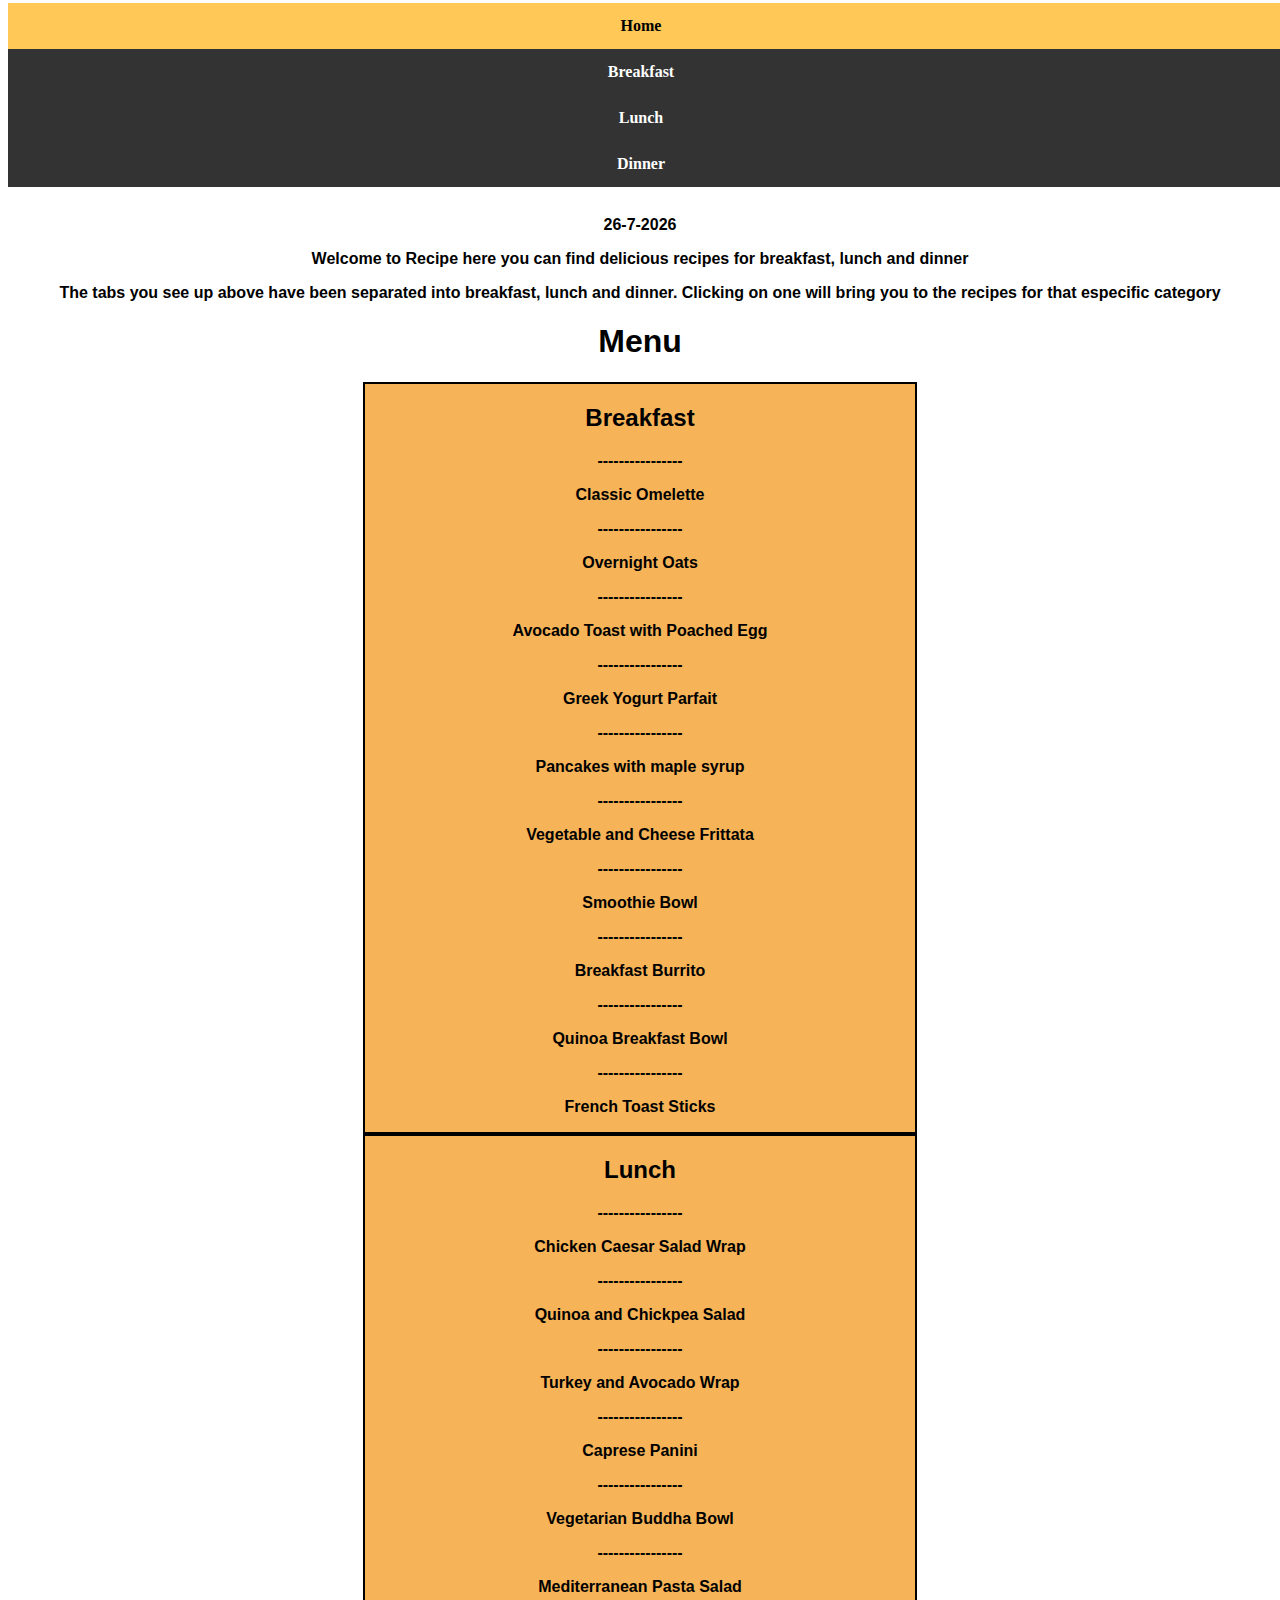
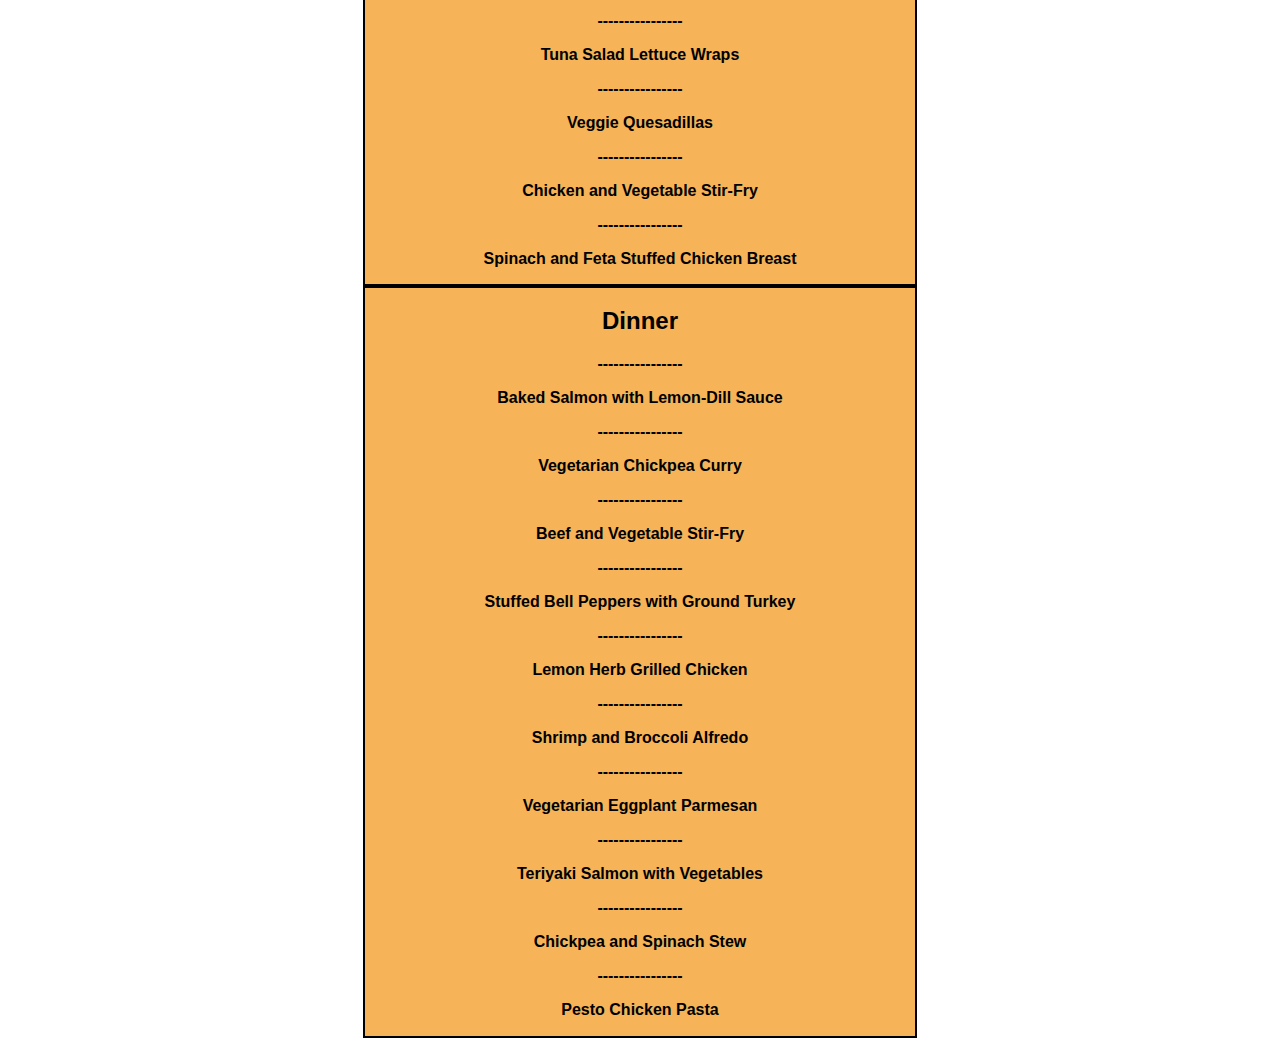
==== index.html @ c22e7efb "changed reci[e tp index" ====
<!DOCTYPE HTML>
<html>
  <head>
    <link rel="icon" href="https://cdn.gencraft.com/prod/user/c871c634-47cc-4e9b-a76c-8ef4c77a6653/72bee1c6-8834-41c7-b894-6a29e623dc88/image/image0_0.jpg?Expires=1703082911&Signature=mgxxcHY~qfJZuuWV8OUhenjEKKqyZKMeItc0A5LJzJIWuqRGglHn5nprzJNOhURoAl4RjL-smuxyuZPULsdkxlANGiNbldVVz~R9uHLpwq9hZ9hLFhBHnCkjmy3rzbFk9JWGrYk8gO4BjAN4b1YD6rHeVkWOBw~RU5L-nUScjlVZ4M4sEFBQOkwkcFOPUV0aA41MwgiFk2OXElnHlCDwweZq6EWn42L-fhX~~QnWKOrTTbpsO8NQWholS2Uw9tizxGGI3CLTfP4i~7nRWJ~tGfcXVgoA9YMqxd8eUEmrc4pMXBzZ2~Gdj6hwg2nxspmCvZGShGEa~j~MF~aSDvoUpQ__&Key-Pair-Id=K3RDDB1TZ8BHT8">
    <title>Keefe Recipe</title>
    <link href="css/recipe.css" rel="stylesheet">
    <script src="JavaScript/recipe.js"> </script>
  </head>

  <body>
    <div class="everything">
      <ul class="uList topnav a">
        <li class="option"><a class="active" href="recipe.html">Home</a></li>
        <li class="option"><a href="breakfast.html">Breakfast</a></li>
        <li class="option"><a href="lunch.html">Lunch</a></li>
        <li class="option"><a href="dinner.html">Dinner</a></li>
      </ul>
      <img  class="newTite bronco" src="images/bronco.png" width="150">

      <p id="date"></p> 
      <h1 class="h111">Home</h1>

      <p> Welcome to Recipe here you can find delicious recipes for breakfast, lunch and dinner</p>
      <p>The tabs you see up above have been separated into breakfast, lunch and dinner. Clicking on one will bring you to the recipes for that especific category</p>
      <h1>Menu</h1>
      <div  class="breakBox2" id="breakfast">
        <h2>Breakfast</h2>
        <p>----------------</p>
        <p>Classic Omelette</p>
        <p>----------------</p>
        <p>Overnight Oats</p>
        <p>----------------</p>
        <p>Avocado Toast with Poached Egg</p>
        <p>----------------</p>
        <p>Greek Yogurt Parfait</p>
        <p>----------------</p>
        <p>Pancakes with maple syrup</p>
        <p>----------------</p>
        <p>Vegetable and Cheese Frittata</p>
        <p>----------------</p>
        <p>Smoothie Bowl</p>
        <p>----------------</p>
        <p>Breakfast Burrito</p>
        <p>----------------</p>
        <p>Quinoa Breakfast Bowl</p>
        <p>----------------</p>
        <p>French Toast Sticks</p>
      </div>

      <div  class="breakBox2" id="lunchpos" >
        <h2>Lunch</h2>
        <p>----------------</p>
        <p>Chicken Caesar Salad Wrap</p>
        <p>----------------</p>
        <p>Quinoa and Chickpea Salad</p>
        <p>----------------</p>
        <p>Turkey and Avocado Wrap</p>
        <p>----------------</p>
        <p>Caprese Panini</p>
        <p>----------------</p>
        <p>Vegetarian Buddha Bowl</p>
        <p>----------------</p>
        <p>Mediterranean Pasta Salad</p>
        <p>----------------</p>
        <p>Tuna Salad Lettuce Wraps</p>
        <p>----------------</p>
        <p>Veggie Quesadillas</p>
        <p>----------------</p>
        <p>Chicken and Vegetable Stir-Fry</p>
        <p>----------------</p>
        <p>Spinach and Feta Stuffed Chicken Breast</p>
      </div>
      <div  class="breakBox2 divheight" id="dinner">
        <h2>Dinner</h2>
        <p>----------------</p>
        <p>Baked Salmon with Lemon-Dill Sauce</p>
        <p>----------------</p>
        <p>Vegetarian Chickpea Curry</p>
        <p>----------------</p>
        <p>Beef and Vegetable Stir-Fry</p>
        <p>----------------</p>
        <p>Stuffed Bell Peppers with Ground Turkey</p>
        <p>----------------</p>
        <p>Lemon Herb Grilled Chicken</p>
        <p>----------------</p>
        <p>Shrimp and Broccoli Alfredo</p>
        <p>----------------</p>
        <p>Vegetarian Eggplant Parmesan</p>
        <p>----------------</p>
        <p>Teriyaki Salmon with Vegetables</p>
        <p>----------------</p>
        <p>Chickpea and Spinach Stew</p>
        <p>----------------</p>
        <p>Pesto Chicken Pasta</p>
      </div>  
    </div>
    <button id="myBtn" onclick="topFunction()"> Top </button>
    <br>
    <br>
  </body>
</html>
---- css/recipe.css ----
h1, h2, h3, p{
  text-align: center;
  font-family: Arial, Helvetica, sans-serif;
}

img {
margin:auto;
display: block;
}
.dropDownFollow
{
  position: fixed;
  top: 54px;
  left: 8px;
}

.newTite{
  position: fixed;
  margin-left: 1650px;
  z-index: 100000;
}
.logoRelative
{
  position: relative;
  top: 110px;
}
.bronco
{
  position: relative;
  top: 200px;
}
.everything 
{
  height: 990px;
  position: relative;
  top: -150px;
}
.everythingLunch
{
  height: 6630px;
  position: relative;
  top: -110px;
}
.everythingBreakfast
{
  height: 6430px;
  position: relative;
  top: -110px;
}
.everythingDinner
{
  height: 6060px;
  position: relative;
  top: -110px;
}
.uList {
  list-style-type: none;
  margin: 0;
  padding: 0;
  overflow: hidden;
  background-color: #333;
  position: fixed;
  top: 3px;
  z-index: 100000;
}

.option {
  float: left;
  border-right:1px solid #bbb;
}

li:last-child {
  border-right: none;
}

ul, ol {
  display: table;
  margin: 0 auto;
}

li {
  font-weight: bold;
}

.button-42:hover {
  box-shadow: rgba(253, 76, 0, 0.5) 0 3px 8px;
}
li a {
  display: block;
  color: white;
  text-align: center;
  padding: 14px 16px;
  text-decoration: none;
}

li a:hover:not(.active) {
  background-color: #111113;
}

.active {
  background-color: #FFC857;
  color: black;
}

.breakBox {
  width:650px;
  display: block;
  margin: auto;
  background-color: #F6B357;
  border: 2px solid black;
}
.breakBox2 {
  width:550px;
  display: block;
  margin: auto;
  background-color: #F6B357;
  border: 2px solid black;
}
#breakfast 
{
  position: relative;
  left: -560px;
}
#lunchpos 
{
  position: relative;
  top: -752px;
}
#dinner 
{
  position: relative;
  top: -1503px;
  left: 560px;
}
.divheight
{
  height: 748px;
}

p {
  font-weight: bold;
}

#myBtn {
  display: none; /* Hidden by default */
  position: fixed; /* Fixed/sticky position */
  bottom: 20px; /* Place the button at the bottom of the page */
  right: 30px; /* Place the button 30px from the right */
  z-index: 99; /* Make sure it does not overlap */
  border: 2px  solid black; /* Remove borders */
  outline: none; /* Remove outline */
  background-color: red; /* Set a background color */
  color: white; /* Text color */
  cursor: pointer; /* Add a mouse pointer on hover */
  padding: 15px; /* Some padding */
  border-radius: 10px; /* Rounded corners */
  font-size: 18px; /* Increase font size */
  transition: ease-out 200ms;
}

#myBtn:hover {
  background-color: #C80001; /* Add a dark red background on hover */
  transform: translateY(-20%);
}
#mealChoice2
{
  top: 20px;
  left: 96px;
  background-color: initial;
  background-image: linear-gradient(-180deg, #FF7E31, #F6B357);
  border-radius: 6px;
  box-shadow: rgba(0, 0, 0, 0.1) 0 2px 4px;
  color: #FFFFFF;
  cursor: pointer;
  display: inline-block;
  font-size: 15px;
  font-family: Inter,-apple-system,system-ui,Roboto,"Helvetica Neue",Arial,sans-serif;
  height: 20px;
  line-height: 20px;
  outline: 0;
  overflow: hidden;
  padding: 0 10px;
  pointer-events: auto;
  position: relative;
  text-align: center;
  touch-action: manipulation;
  user-select: none;
  -webkit-user-select: none;
  vertical-align: top;
  white-space: nowrap;
  width: 100px;
  z-index: 9;
  border: 0;
  transition: box-shadow .2s;
}
#mealChoice3
{
  top: 20px;
  left: 100px;
  background-color: initial;
  background-image: linear-gradient(-180deg, #FF7E31, #F6B357);
  border-radius: 6px;
  box-shadow: rgba(0, 0, 0, 0.1) 0 2px 4px;
  color: #FFFFFF;
  cursor: pointer;
  display: inline-block;
  font-size: 15px;
  font-family: Inter,-apple-system,system-ui,Roboto,"Helvetica Neue",Arial,sans-serif;
  height: 20px;
  line-height: 20px;
  outline: 0;
  overflow: hidden;
  padding: 0 10px;
  pointer-events: auto;
  position: relative;
  text-align: center;
  touch-action: manipulation;
  user-select: none;
  -webkit-user-select: none;
  vertical-align: top;
  white-space: nowrap;
  width: 100px;
  z-index: 9;
  border: 0;
  transition: box-shadow .2s;
}
#mealChoice
{
  position: fixed;
  top: 20px;
  left: 55px;
  background-color: initial;
  background-image: linear-gradient(-180deg, #FF7E31, #F6B357);
  border-radius: 6px;
  box-shadow: rgba(0, 0, 0, 0.1) 0 2px 4px;
  color: #FFFFFF;
  cursor: pointer;
  display: inline-block;
  font-size: 15px;
  font-family: Inter,-apple-system,system-ui,Roboto,"Helvetica Neue",Arial,sans-serif;
  height: 20px;
  line-height: 20px;
  outline: 0;
  overflow: hidden;
  padding: 0 10px;
  pointer-events: auto;
  position: relative;
  text-align: center;
  touch-action: manipulation;
  user-select: none;
  -webkit-user-select: none;
  vertical-align: top;
  white-space: nowrap;
  width: 100px;
  z-index: 9;
  border: 0;
  transition: box-shadow .2s;
}
#Recipes
{
  position: fixed;
  top: 75px;
  left: 7px;
}@media screen and (max-width: 1775px){
  .logoRelative{
    display: none;
  }
  .bronco 
    {
      position: relative;
      top: 150px;
      left: -130px;
    }
  #breakfast, #lunchpos, #dinner 
  {
    position: relative;
    left: 0px;
    right: 0px;
    top: 0px;
    bottom: 0px;
  }
  .topnav a, li, ul{
    float: none;
    width: 100%;
    
  }
  .everything 
  {
    top: 0px;
  }
  img{
    width: 200px;
  }
  .h111{
    display: none;
  }
  a
  {
    margin-left: -23px;
  }

  .everythingBreakfast, .everythingLunch, .everythingDinner
  {
    margin-top: 300px;
  }
  .dropDownFollow, #Recipes
  {
    margin-top: 140px;
  }
}
#mealChoice, #mealChoice2, #mealChoice3{
  top: 20px;
}
@media screen and (max-width: 1736px)
{
  .bronco 
    {
      position: relative;
      top: 150px;
      left: -300px;
    }
}
@media screen and (max-width: 1576px)
{
  .bronco 
    {
      position: relative;
      top: 150px;
      left: -400px;
    }
}
@media screen and (max-width: 1526px)
{
  .bronco 
    {
      display: none;
    }
}
@media screen and (max-width: 1526px)
{
  .everything
    {
      top: 200px;
    }

}
@media screen and (max-width: 1526px)
{
  .everything
    {
      top: 200px;
    }

}
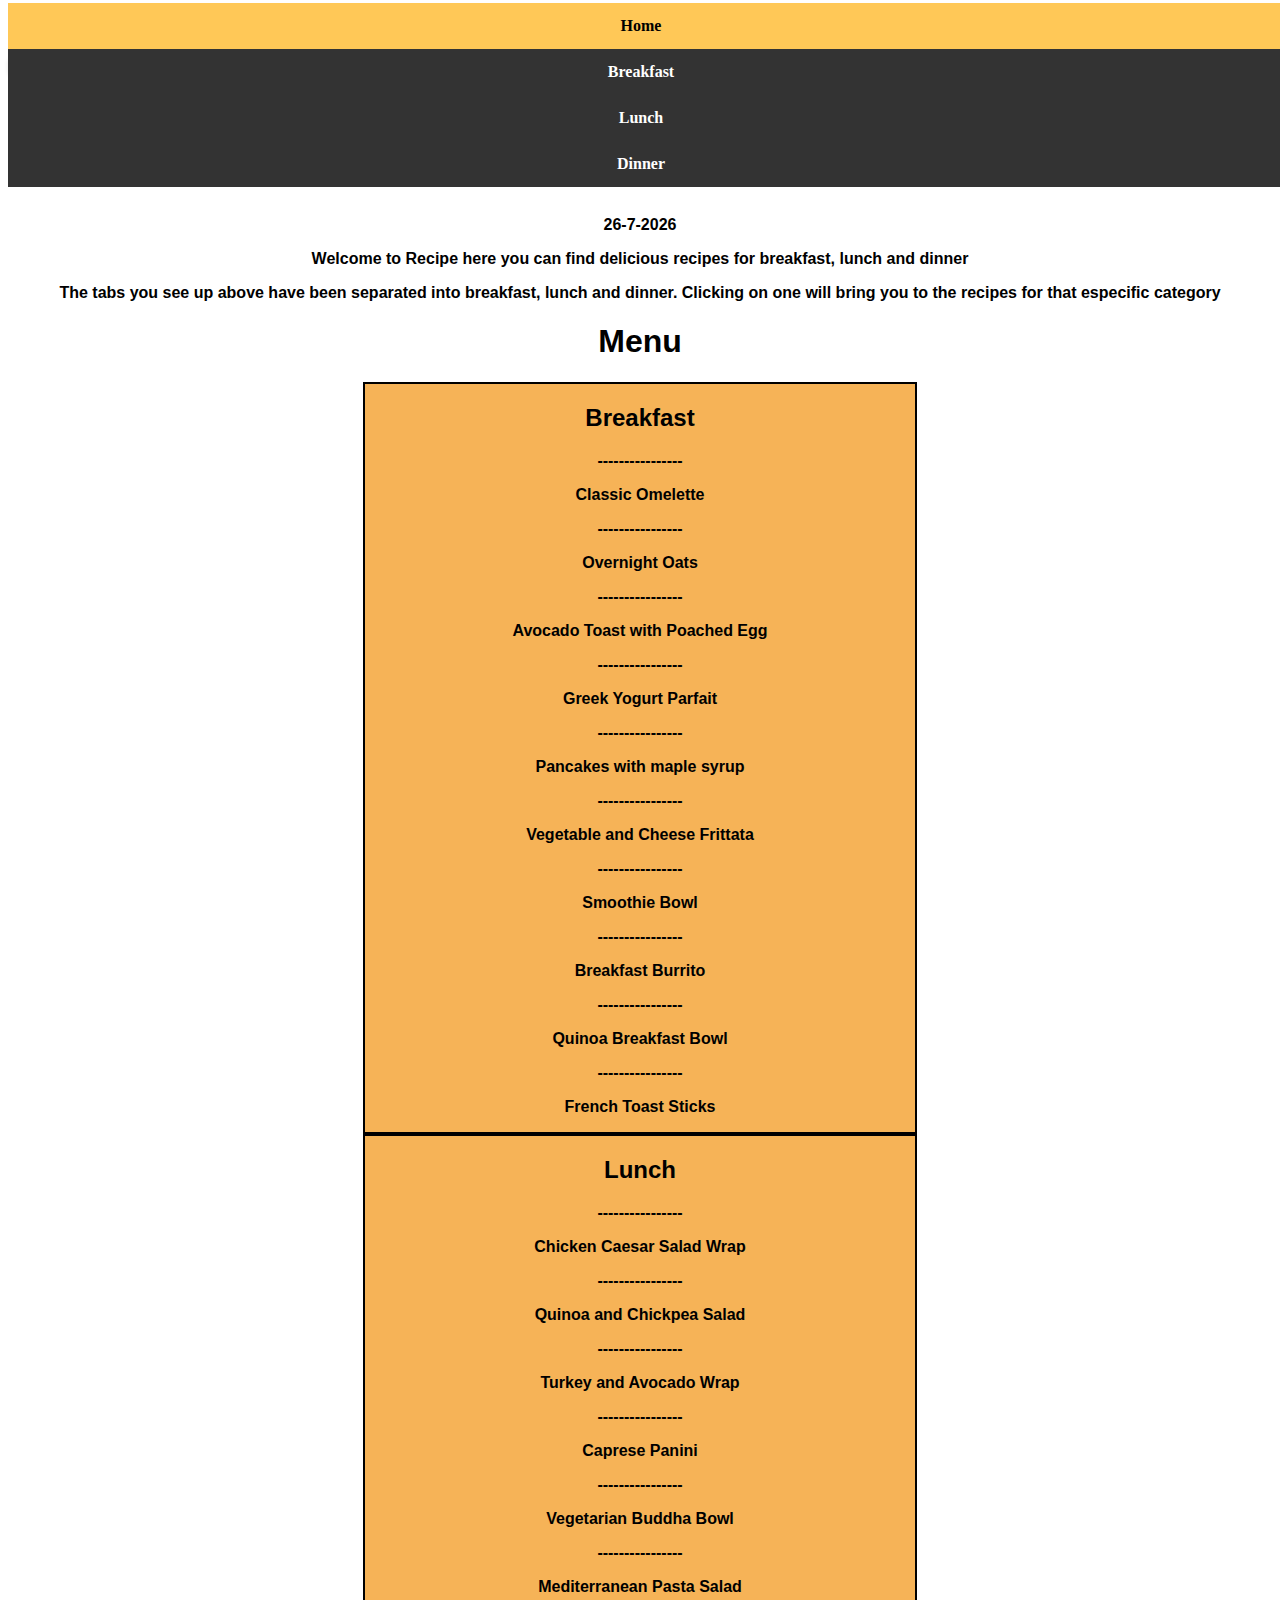
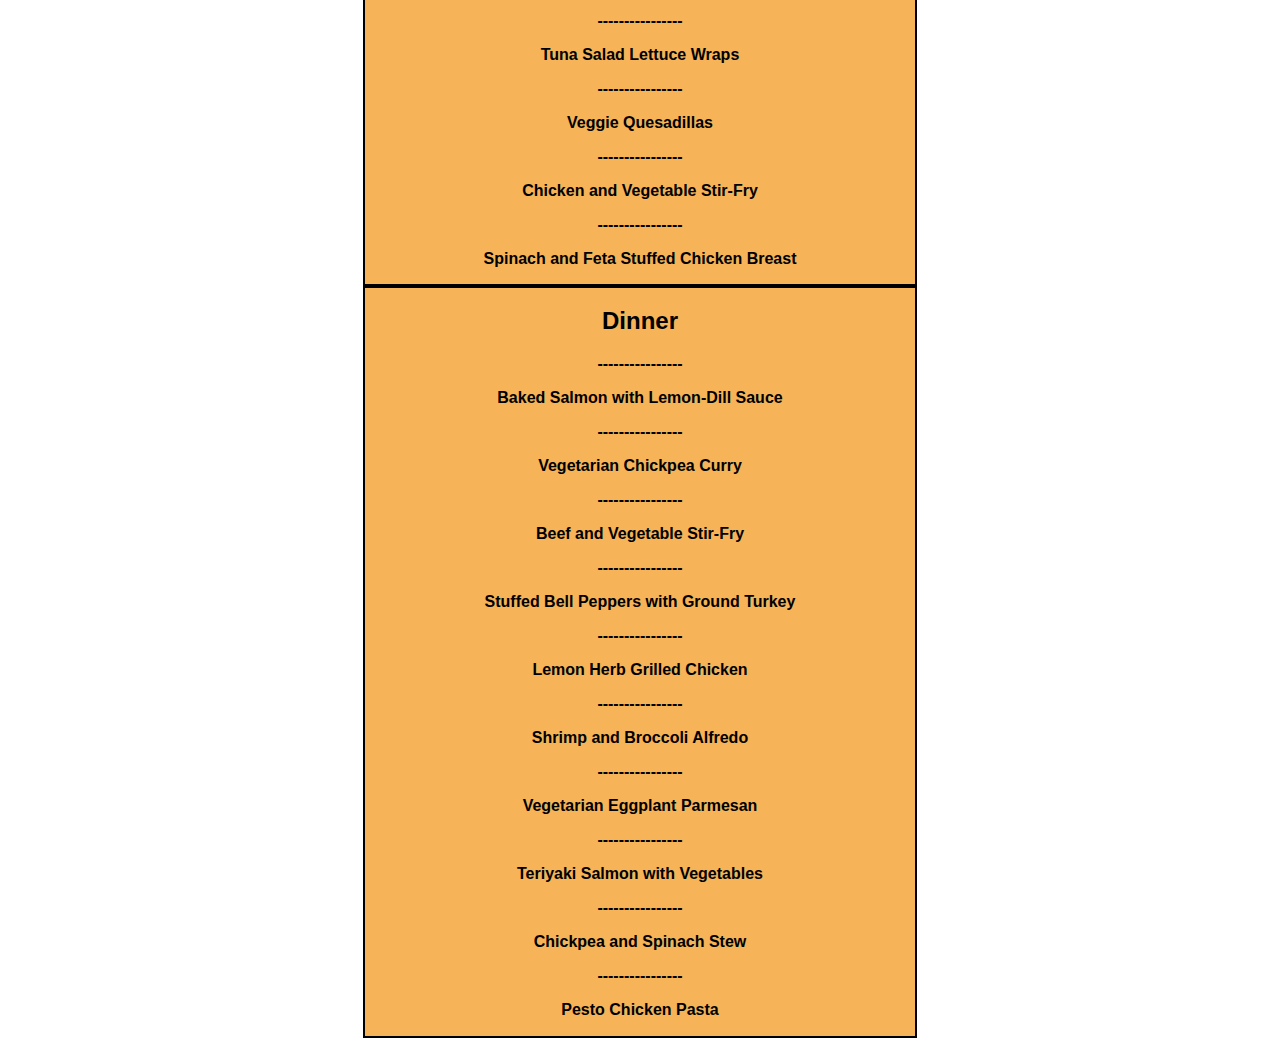
==== commit 8890e34b: "changed a few things" ====
--- a/index.html
+++ b/index.html
@@ -1,6 +1,7 @@
 <!DOCTYPE HTML>
 <html>
   <head>
+    <meta name="viewport" content="width=device-width, initial-scale=1, minimum-scale=1" />
     <link rel="icon" href="https://cdn.gencraft.com/prod/user/c871c634-47cc-4e9b-a76c-8ef4c77a6653/72bee1c6-8834-41c7-b894-6a29e623dc88/image/image0_0.jpg?Expires=1703082911&Signature=mgxxcHY~qfJZuuWV8OUhenjEKKqyZKMeItc0A5LJzJIWuqRGglHn5nprzJNOhURoAl4RjL-smuxyuZPULsdkxlANGiNbldVVz~R9uHLpwq9hZ9hLFhBHnCkjmy3rzbFk9JWGrYk8gO4BjAN4b1YD6rHeVkWOBw~RU5L-nUScjlVZ4M4sEFBQOkwkcFOPUV0aA41MwgiFk2OXElnHlCDwweZq6EWn42L-fhX~~QnWKOrTTbpsO8NQWholS2Uw9tizxGGI3CLTfP4i~7nRWJ~tGfcXVgoA9YMqxd8eUEmrc4pMXBzZ2~Gdj6hwg2nxspmCvZGShGEa~j~MF~aSDvoUpQ__&Key-Pair-Id=K3RDDB1TZ8BHT8">
     <title>Keefe Recipe</title>
     <link href="css/recipe.css" rel="stylesheet">
@@ -10,12 +11,14 @@
   <body>
     <div class="everything">
       <ul class="uList topnav a">
-        <li class="option"><a class="active" href="recipe.html">Home</a></li>
+        <li class="option"><a class="active" href="index.html">Home</a></li>
         <li class="option"><a href="breakfast.html">Breakfast</a></li>
         <li class="option"><a href="lunch.html">Lunch</a></li>
         <li class="option"><a href="dinner.html">Dinner</a></li>
       </ul>
-      <img  class="newTite bronco" src="images/bronco.png" width="150">
+      <img  class="newTite bronco" src="images/bronco.png" alt="Logo" width="150">
+
+      <button id="btnRaise" onclick="raise()">^</button>
 
       <p id="date"></p> 
       <h1 class="h111">Home</h1>
--- a/css/recipe.css
+++ b/css/recipe.css
@@ -1,6 +1,43 @@
 h1, h2, h3, p{
   text-align: center;
   font-family: Arial, Helvetica, sans-serif;
+}
+#btnRaise{
+  display: none;
+
+  background-color: initial;
+  background-image: linear-gradient(-180deg, #FF7E31, #F6B357);
+  border-radius: 6px;
+  box-shadow: rgba(0, 0, 0, 0.1) 0 2px 4px;
+  color: #FFFFFF;
+  cursor: pointer;
+  display: inline-block;
+  font-size: 15px;
+  font-family: Inter,-apple-system,system-ui,Roboto,"Helvetica Neue",Arial,sans-serif;
+  height: 20px;
+  line-height: 20px;
+  outline: 0;
+  overflow: hidden;
+  padding: 0 10px;
+  pointer-events: auto;
+  position: relative;
+  text-align: center;
+  touch-action: manipulation;
+  user-select: none;
+  -webkit-user-select: none;
+  vertical-align: top;
+  white-space: nowrap;
+  width: 50px;
+  z-index: 9;
+  border: 0;
+  transition: box-shadow .2s;
+  position: fixed; 
+  top: 55px;
+}
+
+body{
+  background-attachment: fixed;
+  background-size: cover;
 }
 
 img {
@@ -286,10 +323,7 @@
   }
   .everything 
   {
-    top: 0px;
-  }
-  img{
-    width: 200px;
+    top: 20px;
   }
   .h111{
     display: none;
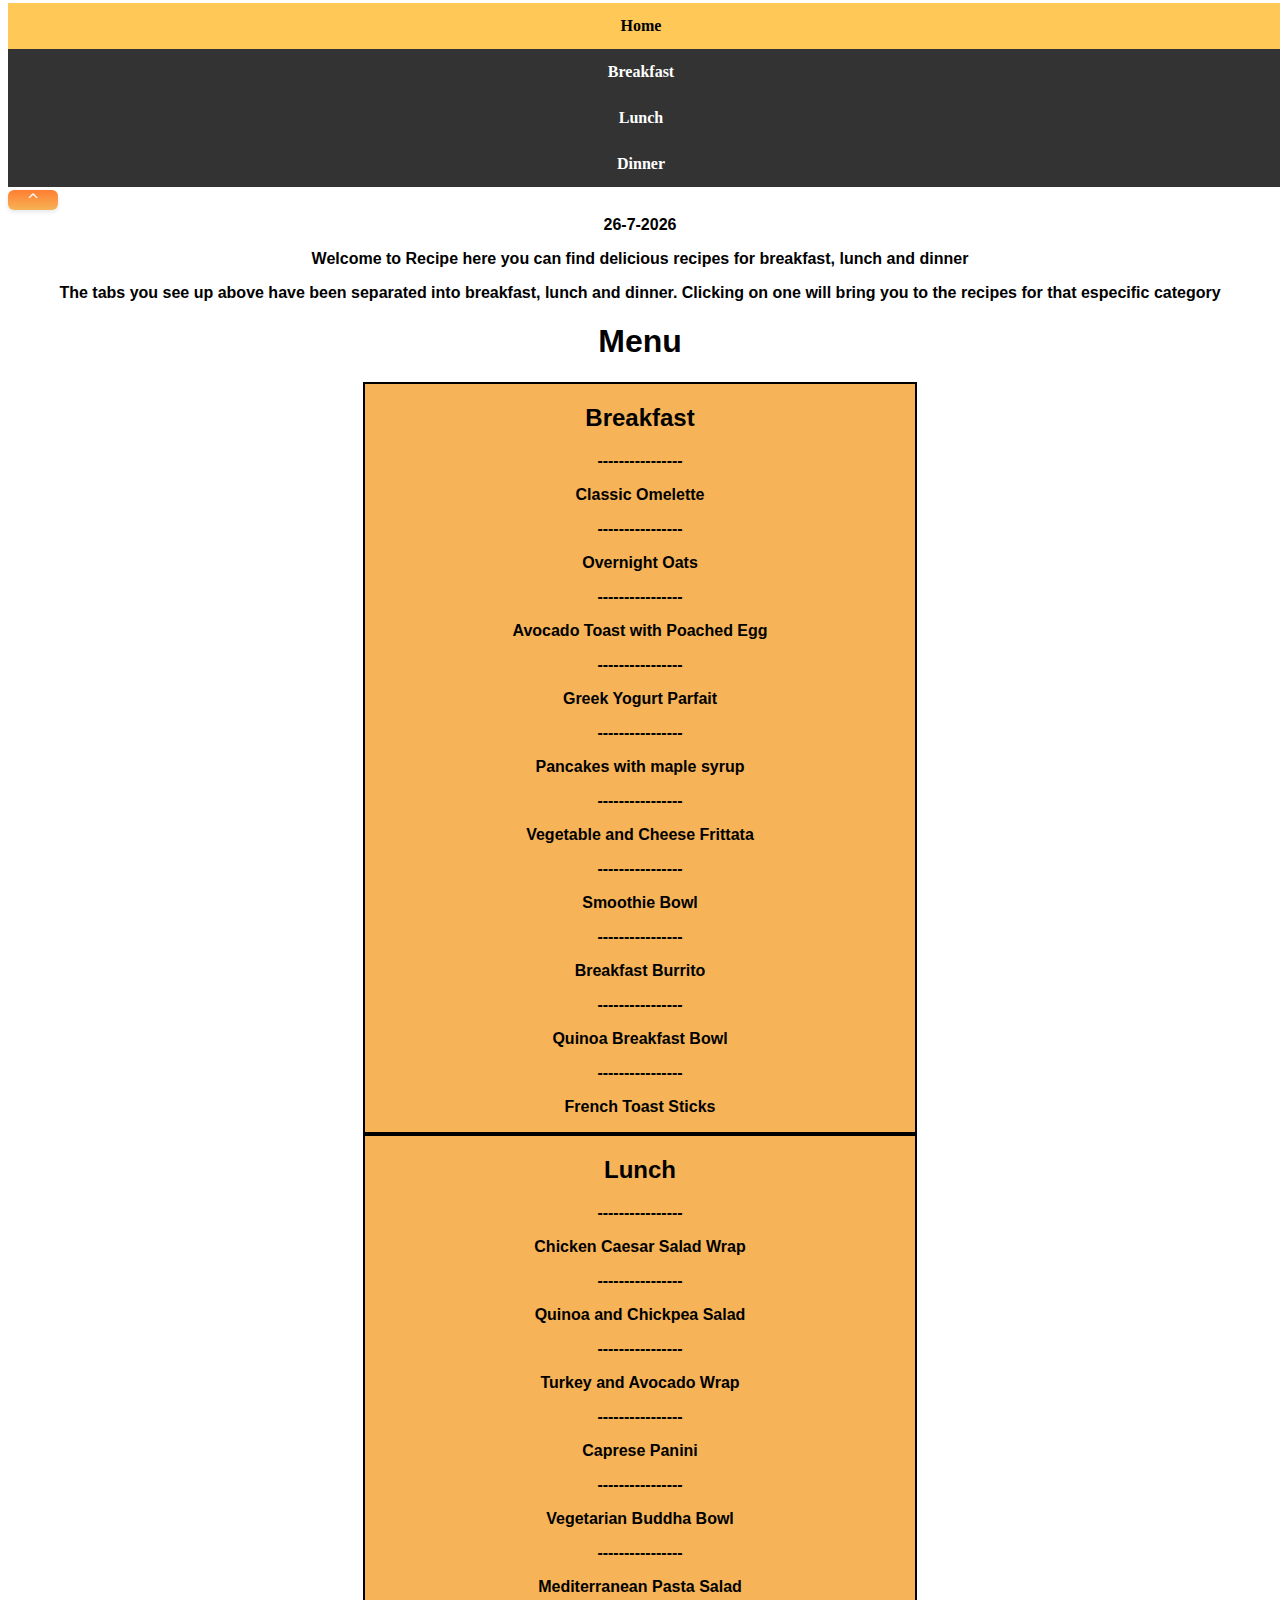
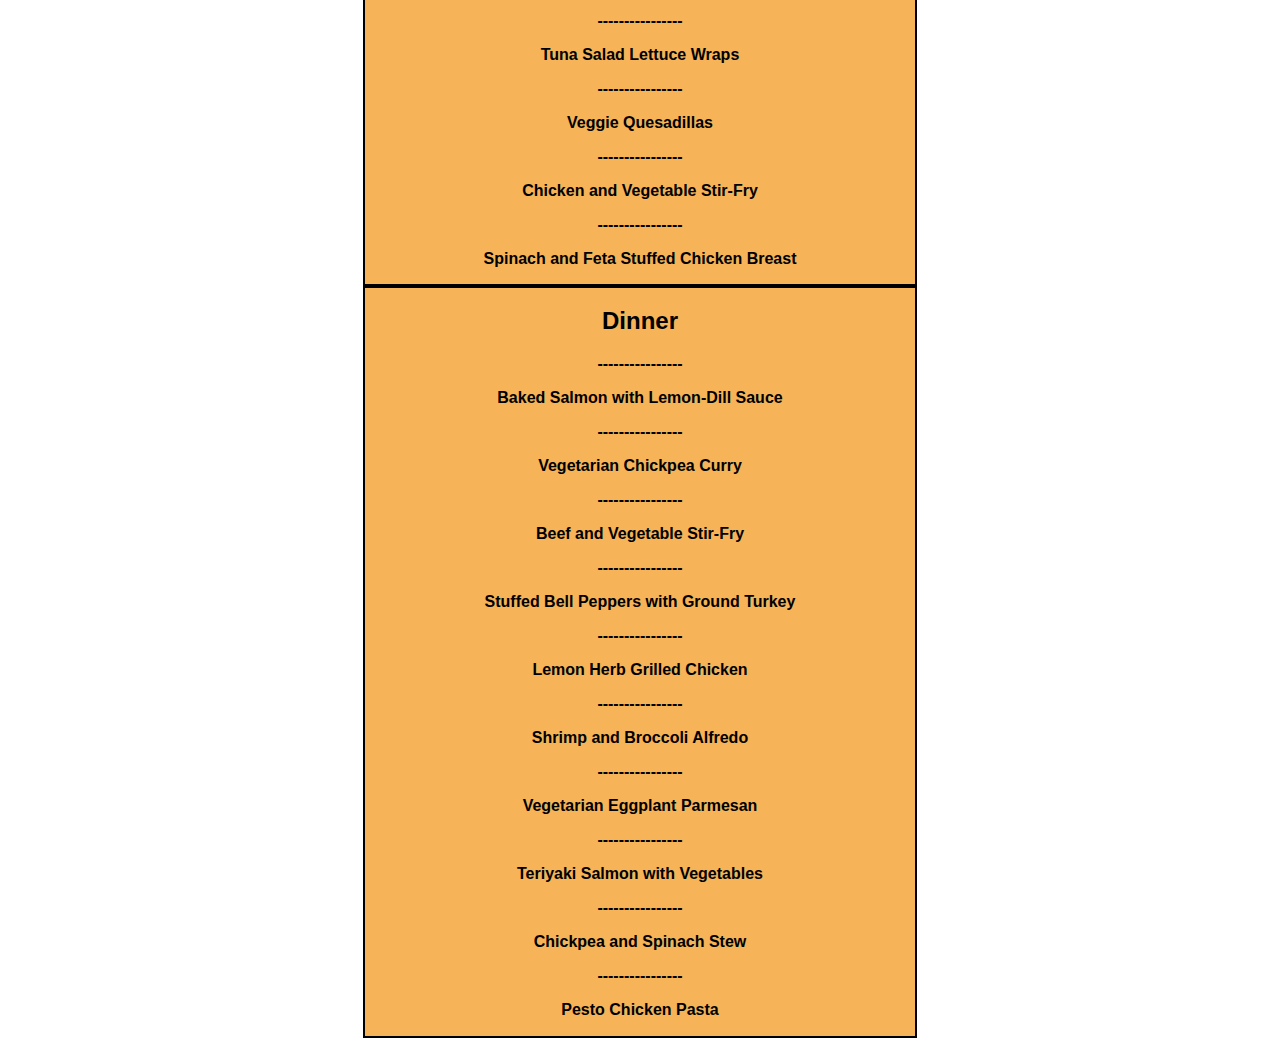
==== commit adab7b25: "changed the button now the tab disapeares" ====
--- a/index.html
+++ b/index.html
@@ -10,12 +10,14 @@
 
   <body>
     <div class="everything">
-      <ul class="uList topnav a">
-        <li class="option"><a class="active" href="index.html">Home</a></li>
-        <li class="option"><a href="breakfast.html">Breakfast</a></li>
-        <li class="option"><a href="lunch.html">Lunch</a></li>
-        <li class="option"><a href="dinner.html">Dinner</a></li>
-      </ul>
+      <div id="tabs">
+        <ul class="uList topnav a">
+          <li class="option"><a class="active" href="index.html">Home</a></li>
+          <li class="option"><a href="breakfast.html">Breakfast</a></li>
+          <li class="option"><a href="lunch.html">Lunch</a></li>
+          <li class="option"><a href="dinner.html">Dinner</a></li>
+        </ul>
+      </div>
       <img  class="newTite bronco" src="images/bronco.png" alt="Logo" width="150">
 
       <button id="btnRaise" onclick="raise()">^</button>
--- a/css/recipe.css
+++ b/css/recipe.css
@@ -3,8 +3,6 @@
   font-family: Arial, Helvetica, sans-serif;
 }
 #btnRaise{
-  display: none;
-
   background-color: initial;
   background-image: linear-gradient(-180deg, #FF7E31, #F6B357);
   border-radius: 6px;
@@ -50,11 +48,13 @@
   top: 54px;
   left: 8px;
 }
-
+#tabs{
+  z-index: 2;
+}
 .newTite{
   position: fixed;
   margin-left: 1650px;
-  z-index: 100000;
+  z-index: 1;
 }
 .logoRelative
 {
@@ -298,9 +298,13 @@
   position: fixed;
   top: 75px;
   left: 7px;
-}@media screen and (max-width: 1775px){
+}
+@media screen and (max-width: 1775px){
   .logoRelative{
     display: none;
+  }
+  #btnRaise {
+    top: 190px;
   }
   .bronco 
     {
